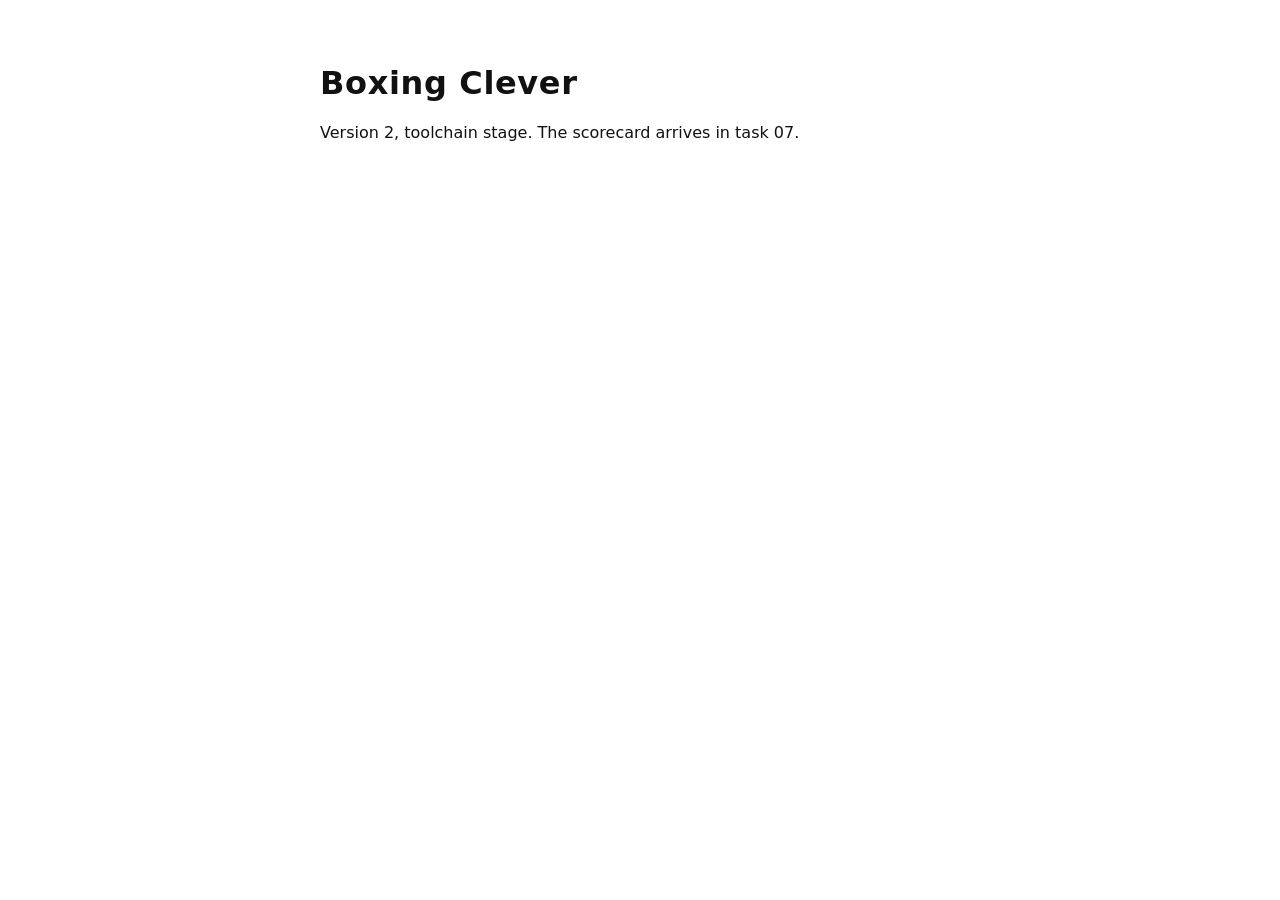
==== front/index.html @ 0b89564d "Task 01: chamber serves front/, first contract tests, deno serve for dev mod.ts drops the import.met" ====
<!doctype html>
<html lang="en">
  <head>
    <meta charset="utf-8">
    <meta name="viewport" content="width=device-width, initial-scale=1">
    <title>Boxing Clever</title>
    <style>
    body {
      font-family: system-ui, sans-serif;
      margin: 4rem auto;
      max-width: 40rem;
      color: #111;
      background: #fff;
    }
    h1 {
      font-weight: 800;
      letter-spacing: .02em;
    }
    </style>
  </head>
  <body>
    <h1>Boxing Clever</h1>
    <p>Version 2, toolchain stage. The scorecard arrives in task 07.</p>
  </body>
</html>
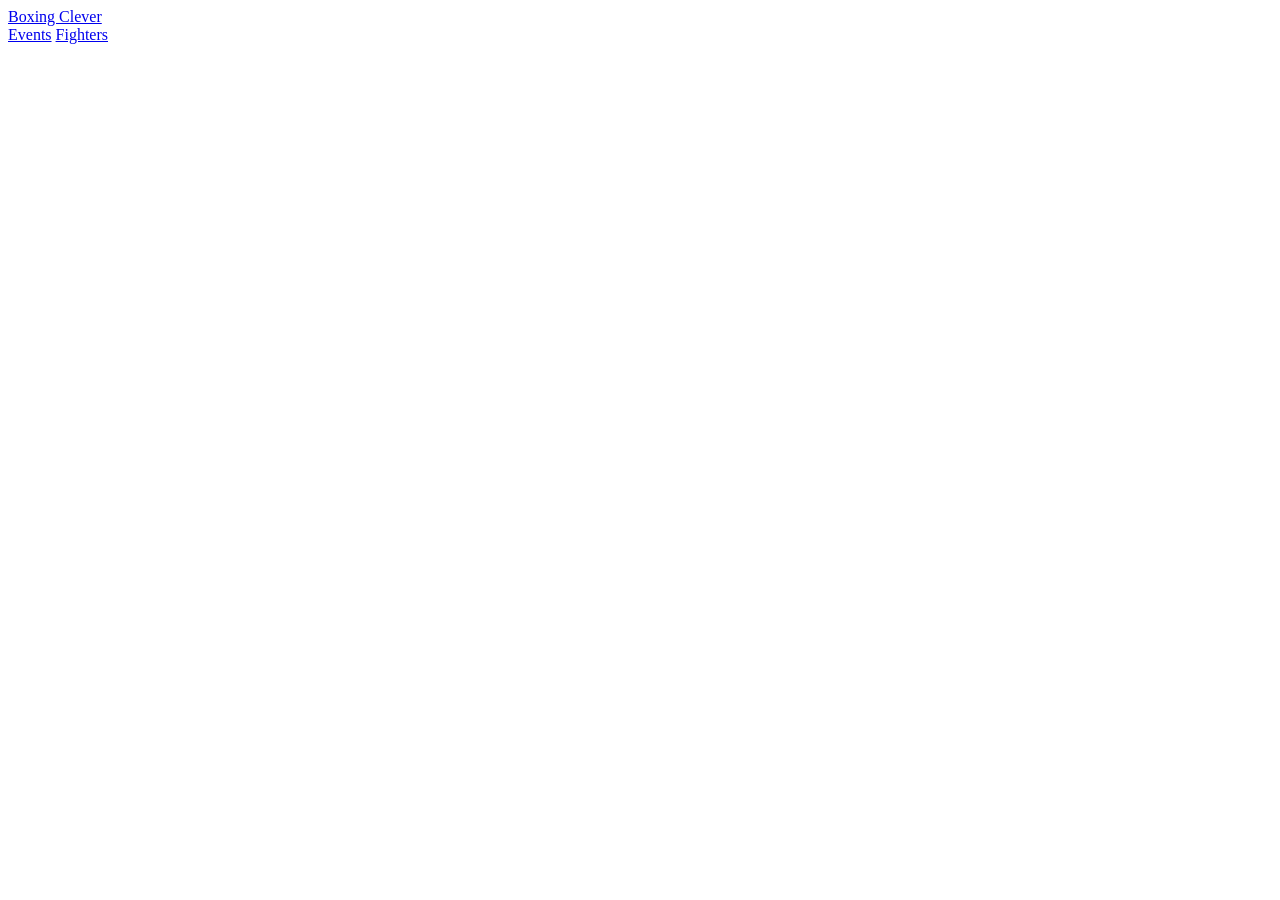
==== commit 3dcb5154: "Task 06: the front shell and the read-only pages, with real URLs (D33, D34) front/: index.html with " ====
--- a/front/index.html
+++ b/front/index.html
@@ -4,22 +4,29 @@
     <meta charset="utf-8">
     <meta name="viewport" content="width=device-width, initial-scale=1">
     <title>Boxing Clever</title>
-    <style>
-    body {
-      font-family: system-ui, sans-serif;
-      margin: 4rem auto;
-      max-width: 40rem;
-      color: #111;
-      background: #fff;
+    <link rel="stylesheet" href="/style.css">
+    <!-- lit-html is the one browser dependency, pinned here (D7, SPEC Stack);
+         the bundle leaves its imports bare for this map to resolve. -->
+    <script type="importmap">
+    {
+      "imports": {
+        "lit-html": "https://esm.sh/lit-html@3.3.3",
+        "lit-html/": "https://esm.sh/lit-html@3.3.3/"
+      }
     }
-    h1 {
-      font-weight: 800;
-      letter-spacing: .02em;
-    }
-    </style>
+    </script>
+    <!-- app.js is front/app.ts bundled: per request in dev, once by
+         `deno task build` for deployment (server/static.ts). -->
+    <script type="module" src="/app.js"></script>
   </head>
   <body>
-    <h1>Boxing Clever</h1>
-    <p>Version 2, toolchain stage. The scorecard arrives in task 07.</p>
+    <header class="top">
+      <a class="brand" href="/">Boxing Clever</a>
+      <nav>
+        <a href="/">Events</a>
+        <a href="/fighters">Fighters</a>
+      </nav>
+    </header>
+    <main id="app"></main>
   </body>
 </html>
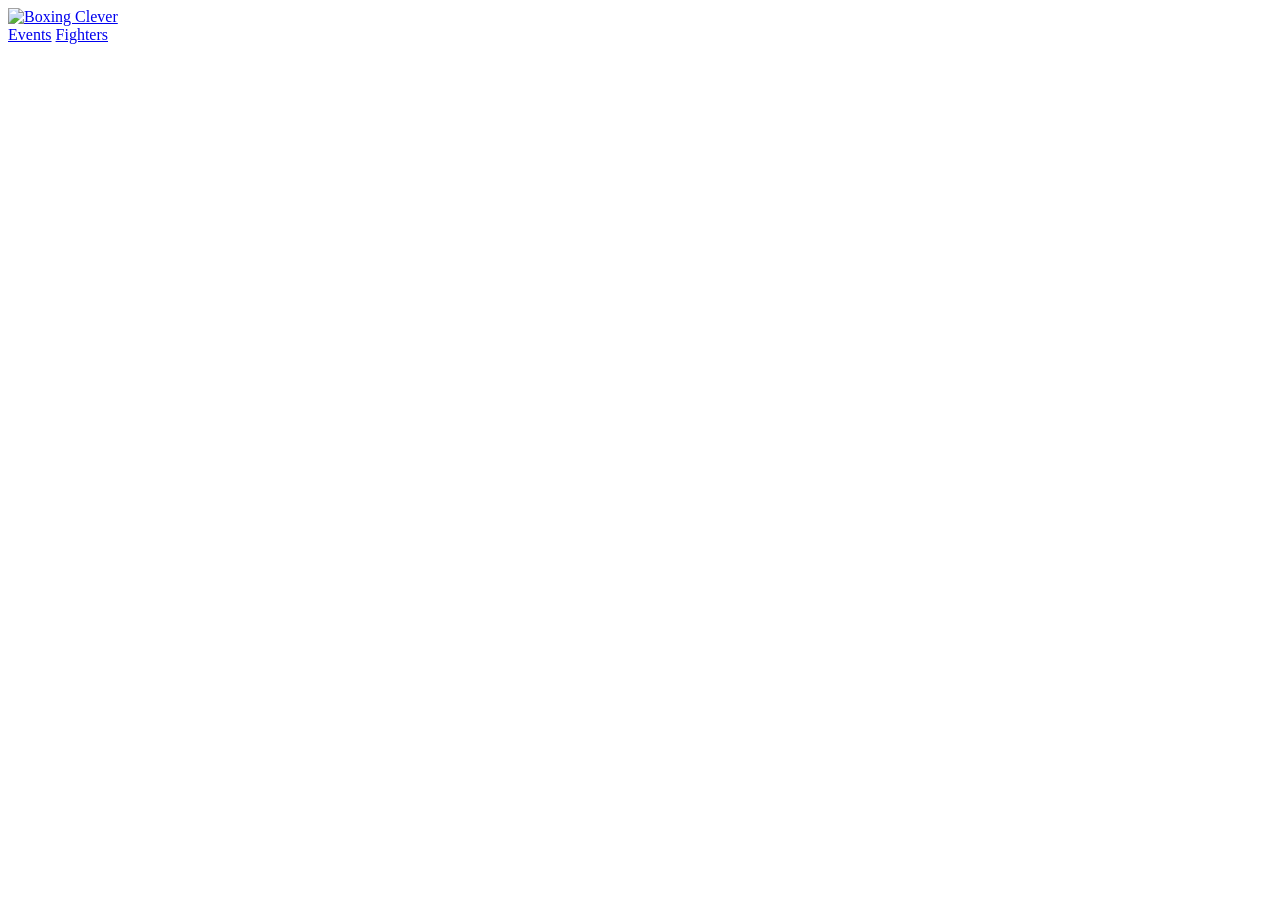
==== commit 83e82d05: "Erez's logo in the header, which takes the design's look: a rule across the window, the current sect" ====
--- a/front/index.html
+++ b/front/index.html
@@ -5,6 +5,12 @@
     <meta name="viewport" content="width=device-width, initial-scale=1">
     <title>Boxing Clever</title>
     <link rel="stylesheet" href="/style.css">
+    <!-- The grid mark (docs/reference/brand/mark.png): the tab's icon, the
+         home-screen icon, and the manifest's for an installed window (task
+         brand-icons). -->
+    <link rel="icon" type="image/png" sizes="32x32" href="/favicon-32.png">
+    <link rel="apple-touch-icon" href="/apple-touch-icon.png">
+    <link rel="manifest" href="/manifest.json">
     <!-- lit-html is the one browser dependency, pinned here (D7, SPEC Stack);
          the bundle leaves its imports bare for this map to resolve. -->
     <script type="importmap">
@@ -21,7 +27,7 @@
   </head>
   <body>
     <header class="top">
-      <a class="brand" href="/">Boxing Clever</a>
+      <a class="brand" href="/"><img src="/logo.png" alt="Boxing Clever" width="43" height="72"></a>
       <nav>
         <a href="/">Events</a>
         <a href="/fighters">Fighters</a>
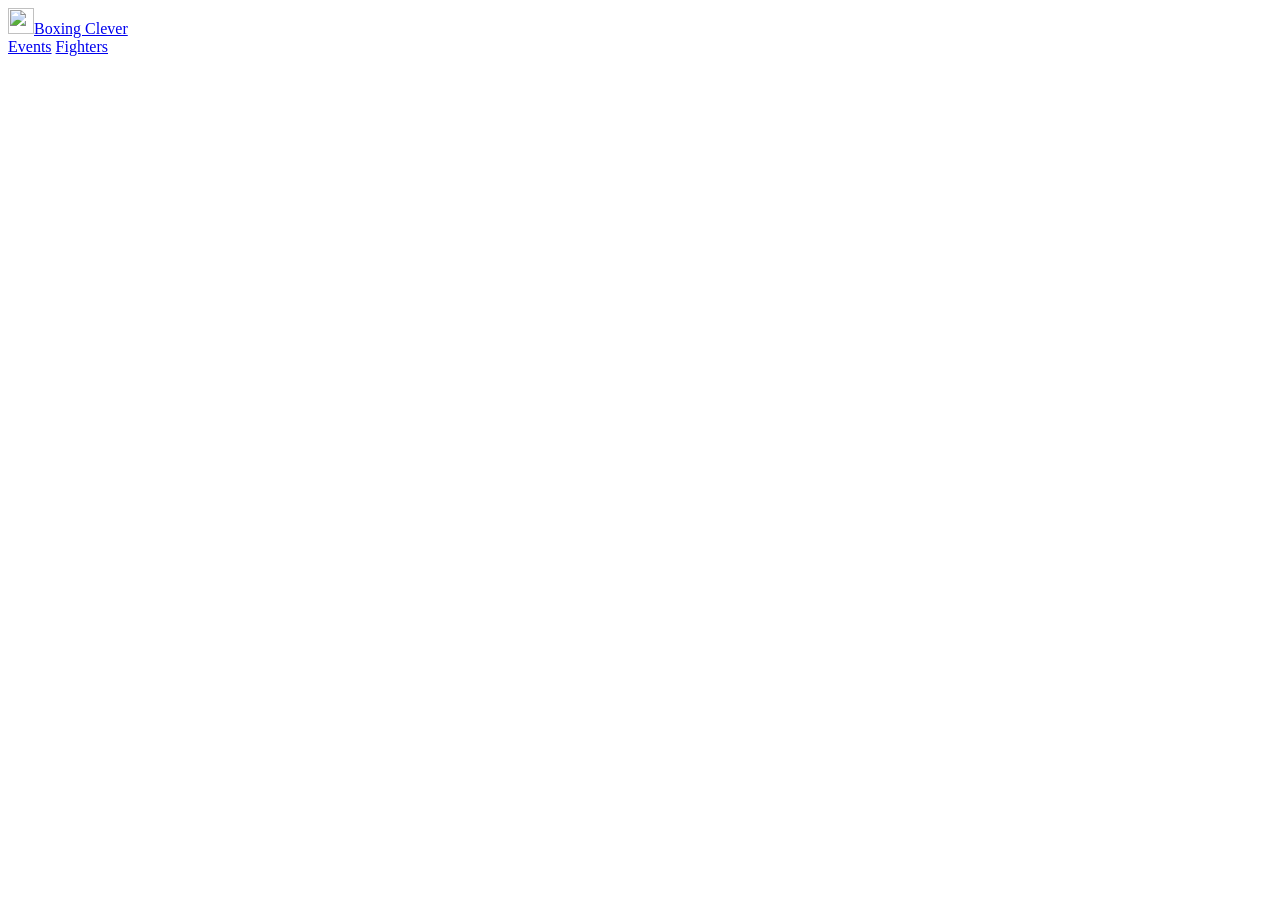
==== commit 9e5e00bb: "The header to the design: the grid mark and the name in one 64px row, and the scorecard's crumb and " ====
--- a/front/index.html
+++ b/front/index.html
@@ -27,11 +27,12 @@
   </head>
   <body>
     <header class="top">
-      <a class="brand" href="/"><img src="/logo.png" alt="Boxing Clever" width="43" height="72"></a>
+      <a class="brand" href="/"><img src="/mark.png" alt="" width="26" height="26">Boxing Clever</a>
       <nav>
         <a href="/">Events</a>
         <a href="/fighters">Fighters</a>
       </nav>
+      <div id="page-bar"></div>
     </header>
     <main id="app"></main>
   </body>
